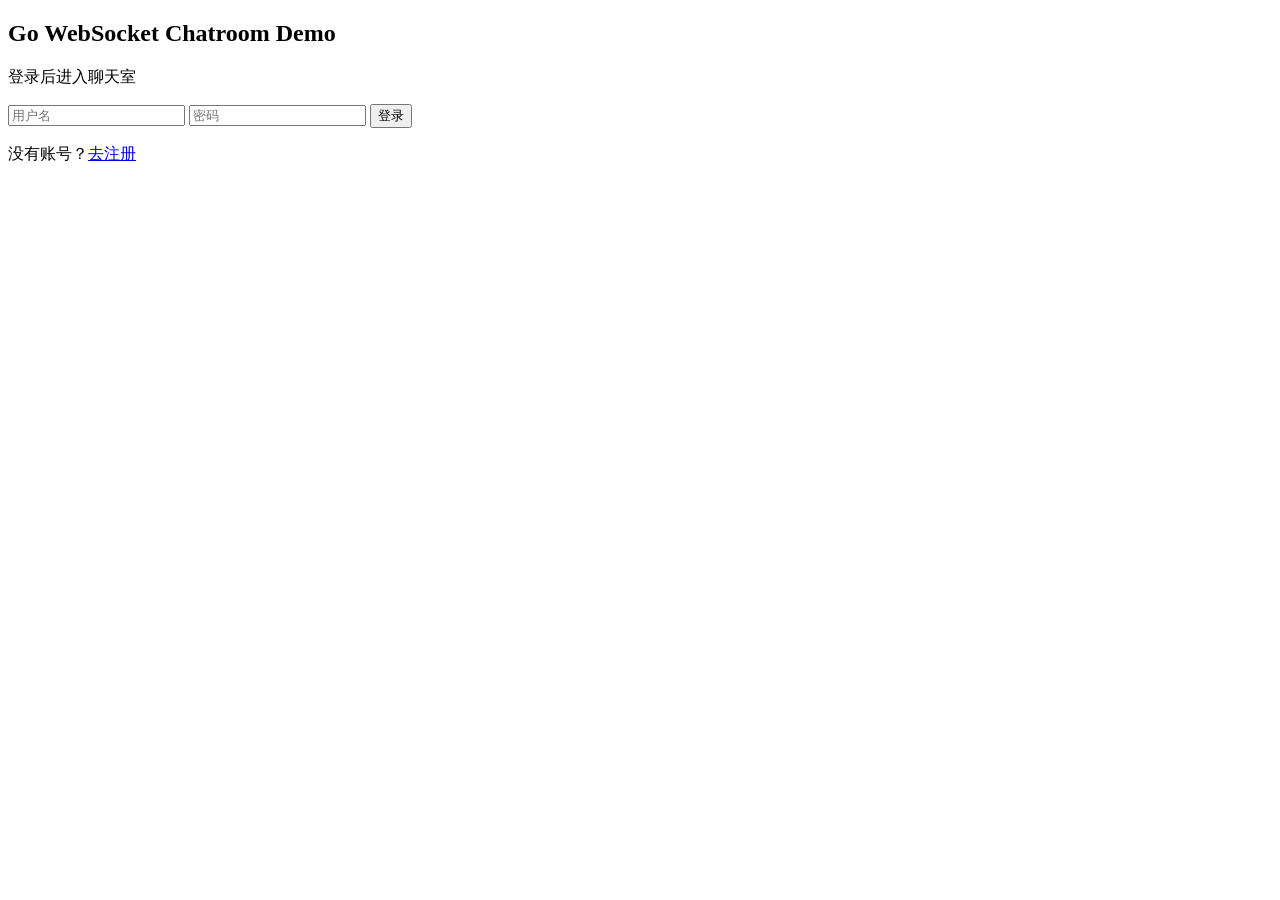
==== public/login.html @ 2c293065 "Initial commit: Go WebSocket chatroom demo" ====
<!doctype html>
<html lang="zh-CN">
<head>
    <meta charset="UTF-8">
    <meta name="viewport" content="width=device-width, initial-scale=1.0">
    <title>Go WebSocket Chatroom Demo</title>
    <link rel="stylesheet" href="/style.css">
</head>
<body>
<main class="auth-shell">
    <section class="panel auth-panel">
        <h1>Go WebSocket Chatroom Demo</h1>
        <p class="hint">登录后进入聊天室</p>
        <form id="loginForm" class="auth-form">
            <input name="username" type="text" placeholder="用户名" autocomplete="username" required>
            <input name="password" type="password" placeholder="密码" autocomplete="current-password" required>
            <button type="submit">登录</button>
        </form>
        <p id="message" class="form-message"></p>
        <p class="hint">没有账号？<a href="/register">去注册</a></p>
    </section>
</main>
<script>
    document.getElementById('loginForm').addEventListener('submit', async (event) => {
        event.preventDefault();
        const form = event.currentTarget;
        const message = document.getElementById('message');
        const submitButton = form.querySelector('button[type="submit"]');
        const body = {
            username: form.username.value.trim(),
            password: form.password.value,
        };

        if (!body.username || !body.password) {
            message.textContent = '请填写用户名和密码';
            return;
        }

        message.textContent = '正在登录...';
        submitButton.disabled = true;

        try {
            const response = await fetch('/api/login', {
                method: 'POST',
                headers: { 'Content-Type': 'application/json' },
                body: JSON.stringify(body),
            });

            if (response.ok) {
                window.location.href = '/';
                return;
            }

            const data = await response.json().catch(() => ({}));
            message.textContent = data.error === 'invalid username or password' ? '用户名或密码不正确' : (data.error || '登录失败，请稍后再试');
        } catch {
            message.textContent = '网络异常，登录失败';
        } finally {
            submitButton.disabled = false;
        }
    });
</script>
</body>
</html>
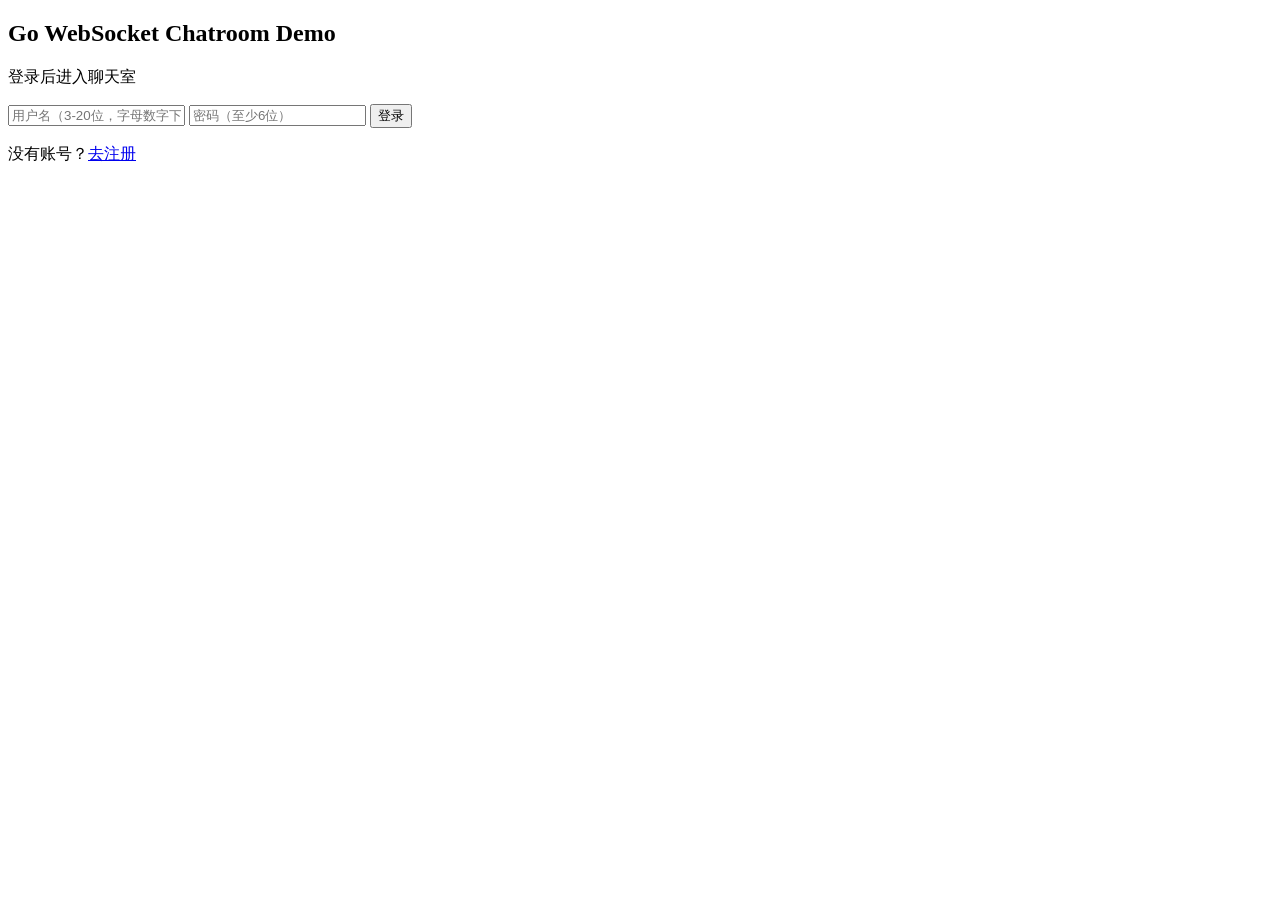
==== commit 337645f8: "feat: improve chatroom docs validation and reconnect ux" ====
--- a/public/login.html
+++ b/public/login.html
@@ -12,8 +12,8 @@
         <h1>Go WebSocket Chatroom Demo</h1>
         <p class="hint">登录后进入聊天室</p>
         <form id="loginForm" class="auth-form">
-            <input name="username" type="text" placeholder="用户名" autocomplete="username" required>
-            <input name="password" type="password" placeholder="密码" autocomplete="current-password" required>
+            <input name="username" type="text" placeholder="用户名（3-20位，字母数字下划线）" autocomplete="username" required minlength="3" maxlength="20" pattern="[a-zA-Z0-9_\-]+" title="只允许字母、数字、下划线、短横线">
+            <input name="password" type="password" placeholder="密码（至少6位）" autocomplete="current-password" required minlength="6">
             <button type="submit">登录</button>
         </form>
         <p id="message" class="form-message"></p>
@@ -26,13 +26,26 @@
         const form = event.currentTarget;
         const message = document.getElementById('message');
         const submitButton = form.querySelector('button[type="submit"]');
-        const body = {
-            username: form.username.value.trim(),
-            password: form.password.value,
-        };
+        const username = form.username.value.trim();
+        const password = form.password.value;
 
-        if (!body.username || !body.password) {
+        if (!username || !password) {
             message.textContent = '请填写用户名和密码';
+            return;
+        }
+
+        if (username.length < 3 || username.length > 20) {
+            message.textContent = '用户名长度应为 3-20 位';
+            return;
+        }
+
+        if (!/^[a-zA-Z0-9_\-]+$/.test(username)) {
+            message.textContent = '用户名只允许字母、数字、下划线、短横线';
+            return;
+        }
+
+        if (password.length < 6) {
+            message.textContent = '密码至少需要 6 位';
             return;
         }
 
@@ -43,7 +56,7 @@
             const response = await fetch('/api/login', {
                 method: 'POST',
                 headers: { 'Content-Type': 'application/json' },
-                body: JSON.stringify(body),
+                body: JSON.stringify({ username, password }),
             });
 
             if (response.ok) {
